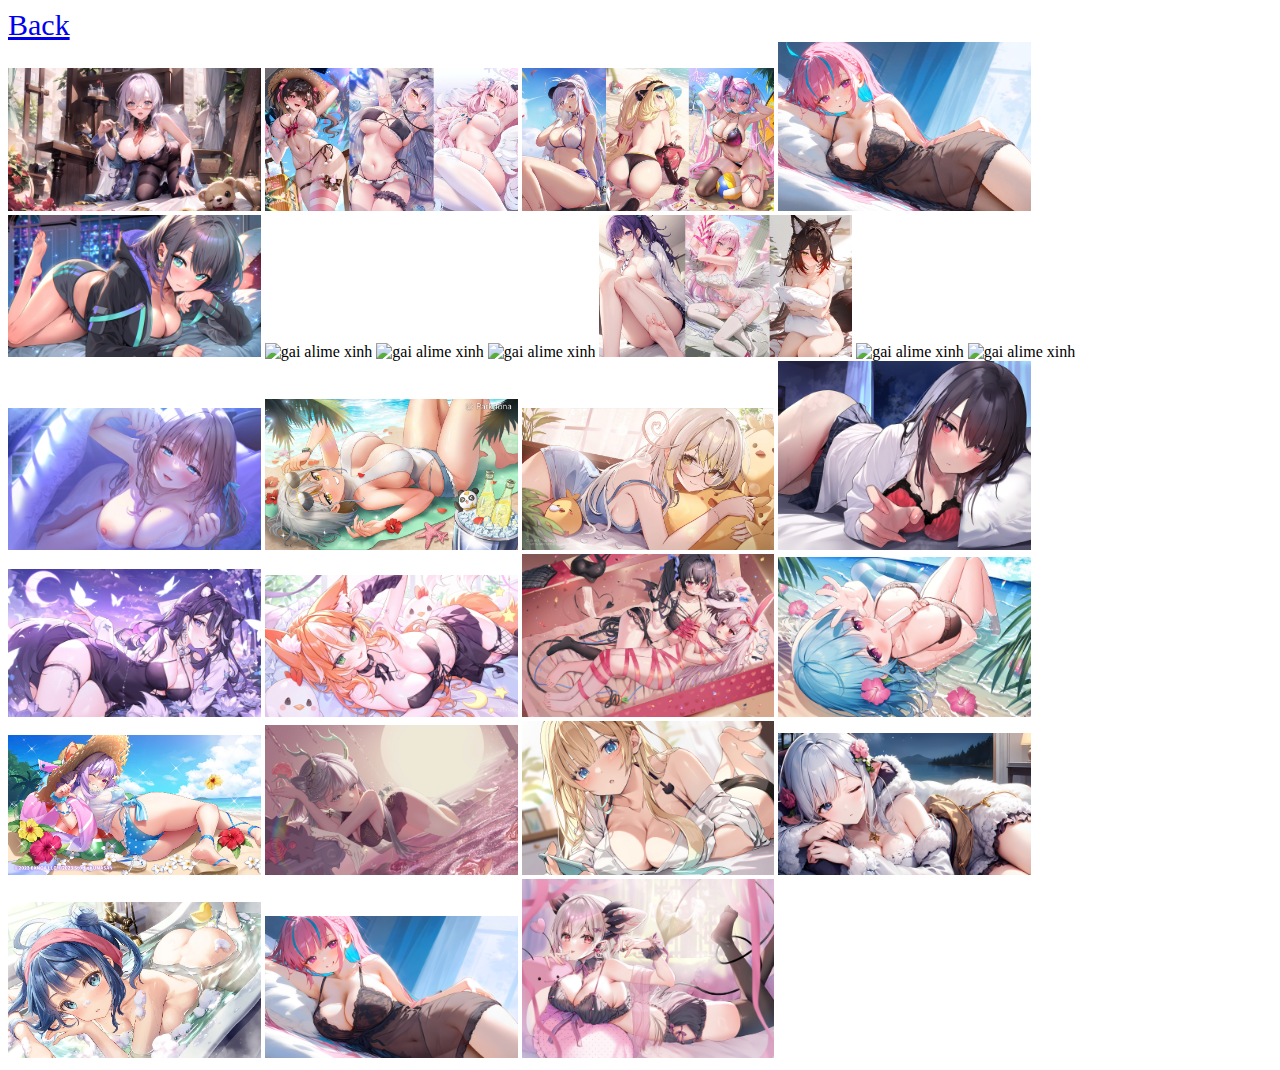
==== type/index0.html @ 0d438f01 "files" ====
<!DOCTYPE html>
<!-- ctrl / để comment
shift alt xuống/lên sao chép nhanh 1 dòng
alt w đánh dấu 1 đoạn văn bản nhanh -->
<html lang="en">
  <head>
    <meta charset="UTF-8" />
    <meta name="viewport" content="width=device-width, initial-scale=1.0" />
    <title>NFSW</title>
    <style>
      li {
        font-size: 25px;
      }
      h2 {
        font-size: 30px;
      }
    </style>
  </head>
  <body>
    <!-- <p>
      Lorem ipsum dolor sit amet consectetur adipisicing elit. Nesciunt, ex!
      Lorem ipsum dolor sit amet consectetur, adipisicing elit.
    </p>
    <hr />
    <p>
      <i>sapiente odio explicabo vel voluptate omnis earum illum</i>, numquam
      adipisci autem modi excepturi ratione qui,
      <u
        ><b><i>quos a aliquam quam id</i>.</b></u
      >
      Ipsum, sint debitis sit ut optio quam laborum. Nisi ratione ut,
      repudiandae vitae fugiat ipsum, vero repellendus voluptate amet explicabo
      unde? Dolore, veniam repudiandae.
    </p>
    <p>
      Quod voluptatum nihil sit officia accusamus! Molestiae quo, perferendis
      neque totam accusamus sunt maiores! Nam vel id fugit at molestiae repellat
      asperiores vitae nihil corporis tempora eos, explicabo, mollitia minus
      assumenda odio. Doloremque iusto necessitatibus voluptas.
    </p>
    Lorem ipsum dolor sit amet. <br />
    Lorem ipsum dolor sit amet. <br />
    Lorem ipsum dolor sit amet. <br />
    Lorem ipsum dolor sit amet. <br /> -->
    <!--


    sử dụng ol>li*n{noi dung &} để tạo ra n dòng có noi dung từ 1-n
    sử dụng reverse để đảo ngược số thứ tự
    sử dụng type để set loại thứ tự -->

    <!-- <ol type="i">
      <li>con cac 1</li>
      <li>con cac 2</li>
      <li>con cac 3</li>
      <li>con cac 4</li>
      <li>con cac 5</li>
    </ol>
 
    <a href="https://ihentai.us/" target="_blank">click here</a> <br />
    <a href="tel: 0843539855">call me here</a> <br />
    <a
      href="mailto: hothienphuoc2005@gmail.com?cc=hongduy@gmail.com,hongdat@gmail.com&bcc=thanhdat@gmail.com&subject=help me bro&body=ditmemay cuu tao voi"
      >my mail</a 
    >
    <br /> -->
    <!-- nếu xài target là _self thì nó nhảy trên tab hiện tại, còn xài _blank thì nó mở tab trong 1 tab mới -->
    <a href="../index.html" style="font-size: 30px">Back</a> <br />
    <img
      src="../kho anh/img/nfsw/IMG_4736.jpg"
      alt="gai alime xinh1"
      width="20%"
    />
    <img src="../kho anh/img/nfsw/1.png" alt="gai alime xinh" width="20%" />
    <img src="../kho anh/img/nfsw/2.png" alt="gai alime xinh" width="20%" />
    <img
      src="../kho anh/img/nfsw/IMG_4737.JPG"
      alt="gai alime xinh"
      width="20%"
    />
    <img
      src="../kho anh/img/nfsw/IMG_4738.JPG"
      alt="gai alime xinh"
      width="20%"
    />
    <img
      src="../kho anh/img/nfsw/IMG_4739.jpg"
      alt="gai alime xinh"
      width="20%"
    />
    <img
      src="../kho anh/img/nfsw/IMG_4741.jpg"
      alt="gai alime xinh"
      width="20%"
    />
    <img
      src="../kho anh/img/nfsw/IMG_4748.jpg"
      alt="gai alime xinh"
      width="20%"
    />
    <img
      src="../kho anh/img/nfsw/Thiết kế chưa có tên.png"
      alt="gai alime xinh"
      width="20%"
    />
    <img
      src="../kho anh/img/nfsw/IMG_4743.jpg"
      alt="gai alime xinh"
      width="20%"
    />
    <img
      src="../kho anh/img/nfsw/yande.re 1192722 ass azur_lane cameltoe formidable_(azur_lane) garter indomitable_(azur_lane) maid manjuu_(azur_lane) no_bra obu_(da1103ll) pantsu skirt_lift thong.jpg"
      alt="gai alime xinh"
      width="20%"
    />
    <img
      src="../kho anh/img/nfsw/z5783616758086_8b0d7d2a6921625f0f02e6f5fdb617fa.jpg"
      alt="gai alime xinh"
      width="20%"
    />
    <img
      src="../kho anh/img/nfsw/z5785013402395_39a35b42c5b60b8a36be7af0d114d6e2.jpg"
      alt="gai alime xinh"
      width="20%"
    />
    <img
      src="../kho anh/img/nfsw/z5785013662306_7e3b63401a487bbf239e6a43ee9c5358.jpg"
      alt="gai alime xinh"
      width="20%"
    />
    <img
      src="../kho anh/img/nfsw/z5785013699202_c7d2ed18eb54082e97048ddc3505f644.jpg"
      alt="gai alime xinh"
      width="20%"
    />
    <img
      src="../kho anh/img/nfsw/z5786369436722_3d231f5ba49a0a09a6340b7b6ffa52df.jpg"
      alt="gai alime xinh"
      width="20%"
    />
    <img
      src="../kho anh/img/nfsw/z5786369436762_14acc3e63b1bb529488a88462e608e09.jpg"
      alt="gai alime xinh"
      width="20%"
    />
    <img
      src="../kho anh/img/nfsw/z5786370040889_b3733a343e8f555674926c248515312d.jpg"
      alt="gai alime xinh"
      width="20%"
    />
    <img
      src="../kho anh/img/nfsw/z5787193410891_f30ade280da1f236ae98ac193685f98c.jpg"
      alt="gai alime xinh"
      width="20%"
    />
    <img
      src="../kho anh/img/nfsw/z5787193410949_3d68b4a07dade2e532d723e29948915a.jpg"
      alt="gai alime xinh"
      width="20%"
    />
    <img
      src="../kho anh/img/nfsw/z5789053041725_eb928eb775856fb155d3016d6db69a47.jpg"
      alt="gai alime xinh"
      width="20%"
    />
    <img
      src="../kho anh/img/nfsw/z5790058892835_254016e58158280a238fbe460cd18b33.jpg"
      alt="gai alime xinh"
      width="20%"
    />
    <img
      src="../kho anh/img/nfsw/Thiết kế chưa có tên (1).png"
      alt="gai alime xinh"
      width="20%"
    />
    <img
      src="../kho anh/img/nfsw/z6255465953998_7cd622c97260350de827253be81bbb0e.jpg"
      alt="gai alime xinh"
      width="20%"
    />
    <img src="../kho anh/img/nfsw/ngol.png" alt="gai alime xinh" width="20%" />
    <img
      src="../kho anh/img/nfsw/z6251543361699_14325b126a427d7f383838dd89b49f8d.jpg"
      alt="gai alime xinh"
      width="20%"
    />
  </body>
</html>
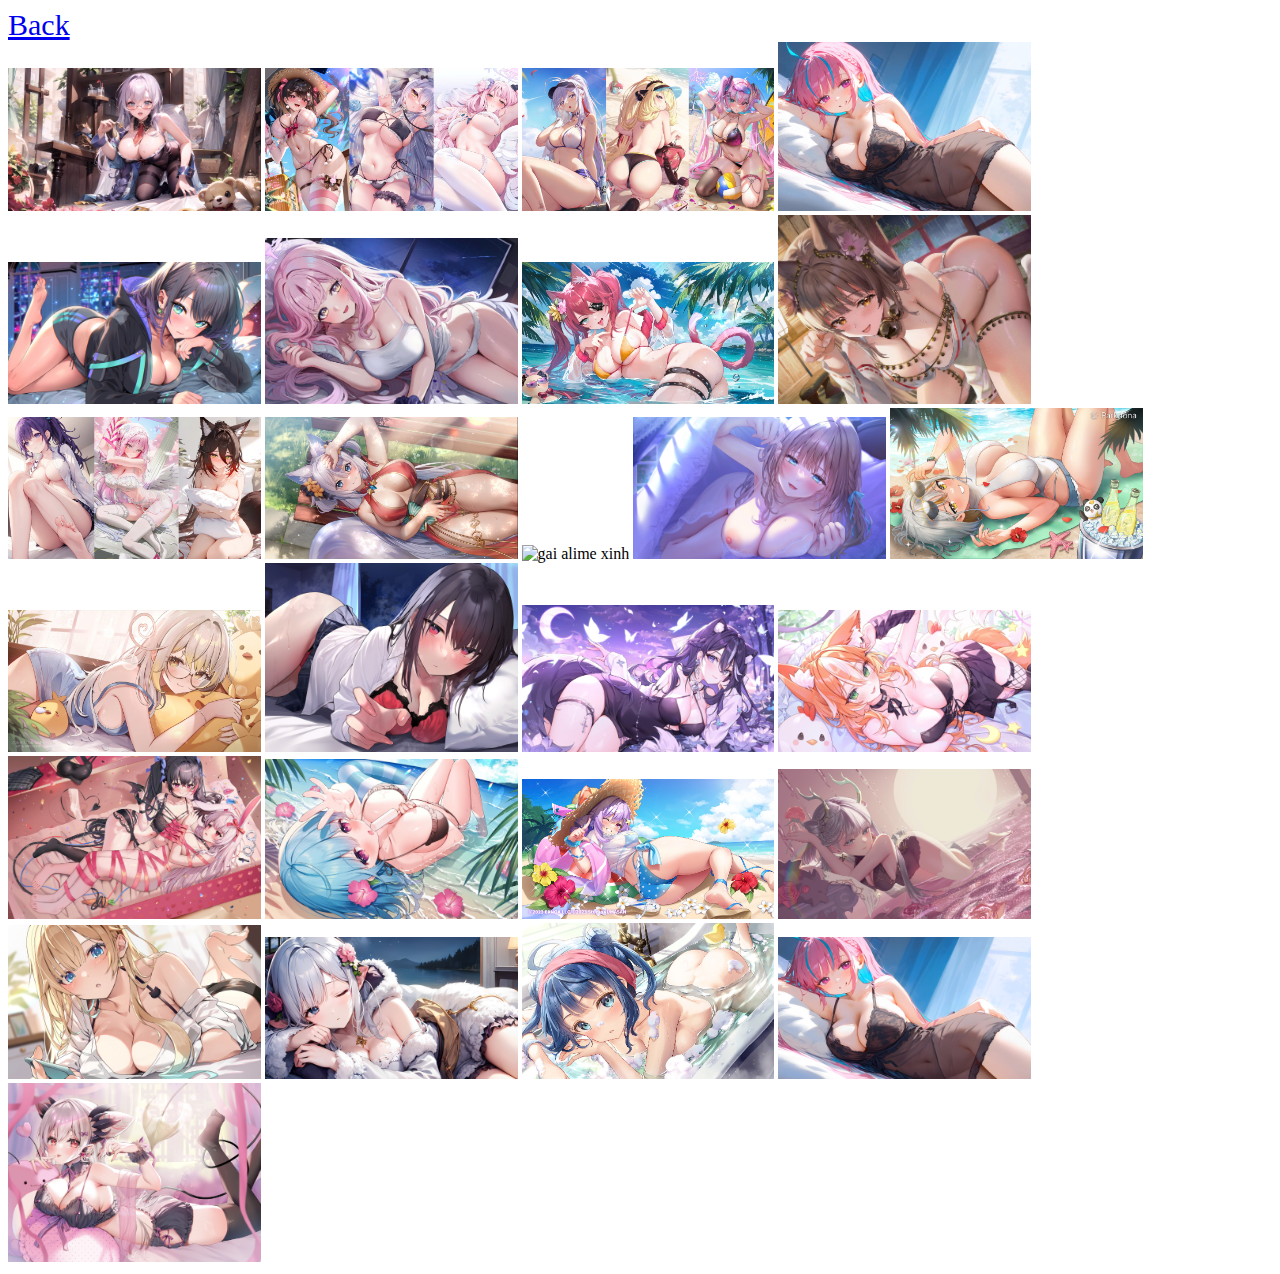
==== commit 57bc02b0: "Update index0.html" ====
--- a/type/index0.html
+++ b/type/index0.html
@@ -84,17 +84,17 @@
       width="20%"
     />
     <img
-      src="../kho anh/img/nfsw/IMG_4739.jpg"
+      src="../kho anh/img/nfsw/IMG_4739.JPG"
       alt="gai alime xinh"
       width="20%"
     />
     <img
-      src="../kho anh/img/nfsw/IMG_4741.jpg"
+      src="../kho anh/img/nfsw/IMG_4741.JPG"
       alt="gai alime xinh"
       width="20%"
     />
     <img
-      src="../kho anh/img/nfsw/IMG_4748.jpg"
+      src="../kho anh/img/nfsw/IMG_4748.JPG"
       alt="gai alime xinh"
       width="20%"
     />
@@ -104,7 +104,7 @@
       width="20%"
     />
     <img
-      src="../kho anh/img/nfsw/IMG_4743.jpg"
+      src="../kho anh/img/nfsw/IMG_4743.JPG"
       alt="gai alime xinh"
       width="20%"
     />
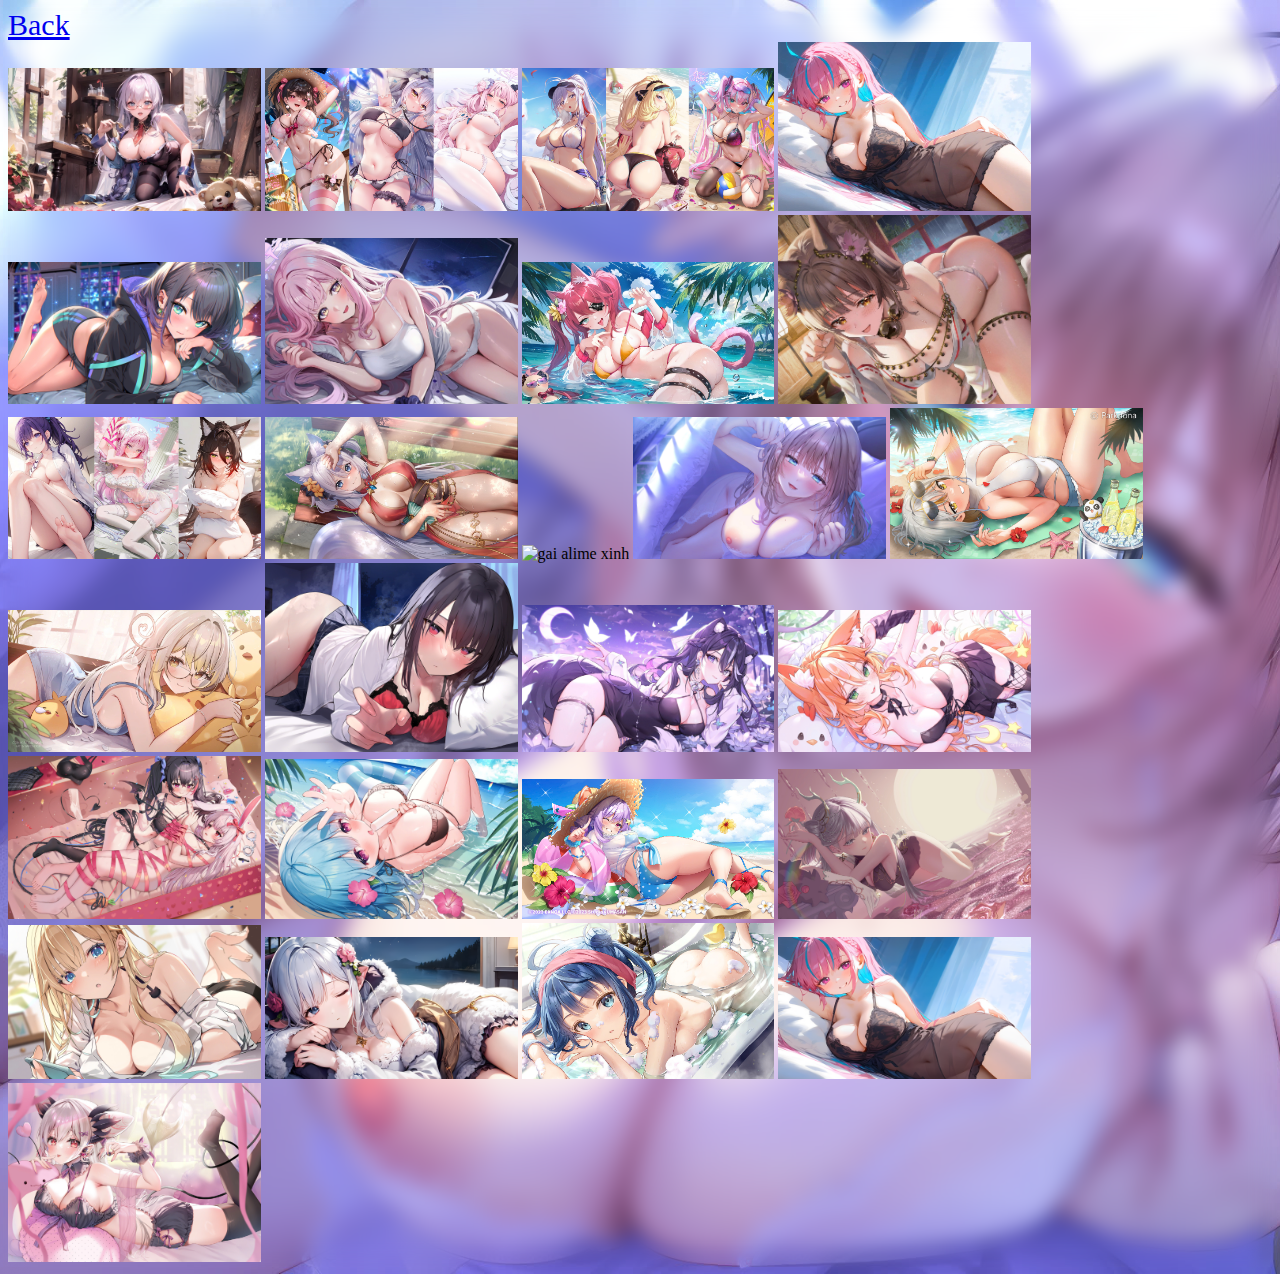
==== commit 7c5a802f: "Update index0.html" ====
--- a/type/index0.html
+++ b/type/index0.html
@@ -8,6 +8,23 @@
     <meta name="viewport" content="width=device-width, initial-scale=1.0" />
     <title>NFSW</title>
     <style>
+      body {
+        background-image: url("../kho anh/img/nfsw/z5783616758086_8b0d7d2a6921625f0f02e6f5fdb617fa.jpg");
+        background-size: cover;
+        background-position: center;
+        position: relative;
+      }
+      body::after {
+        content: "";
+        position: absolute;
+        top: 0;
+        left: 0;
+        right: 0;
+        bottom: 0;
+        background: inherit;
+        filter: blur(10px);
+        z-index: -1;
+      }
       li {
         font-size: 25px;
       }
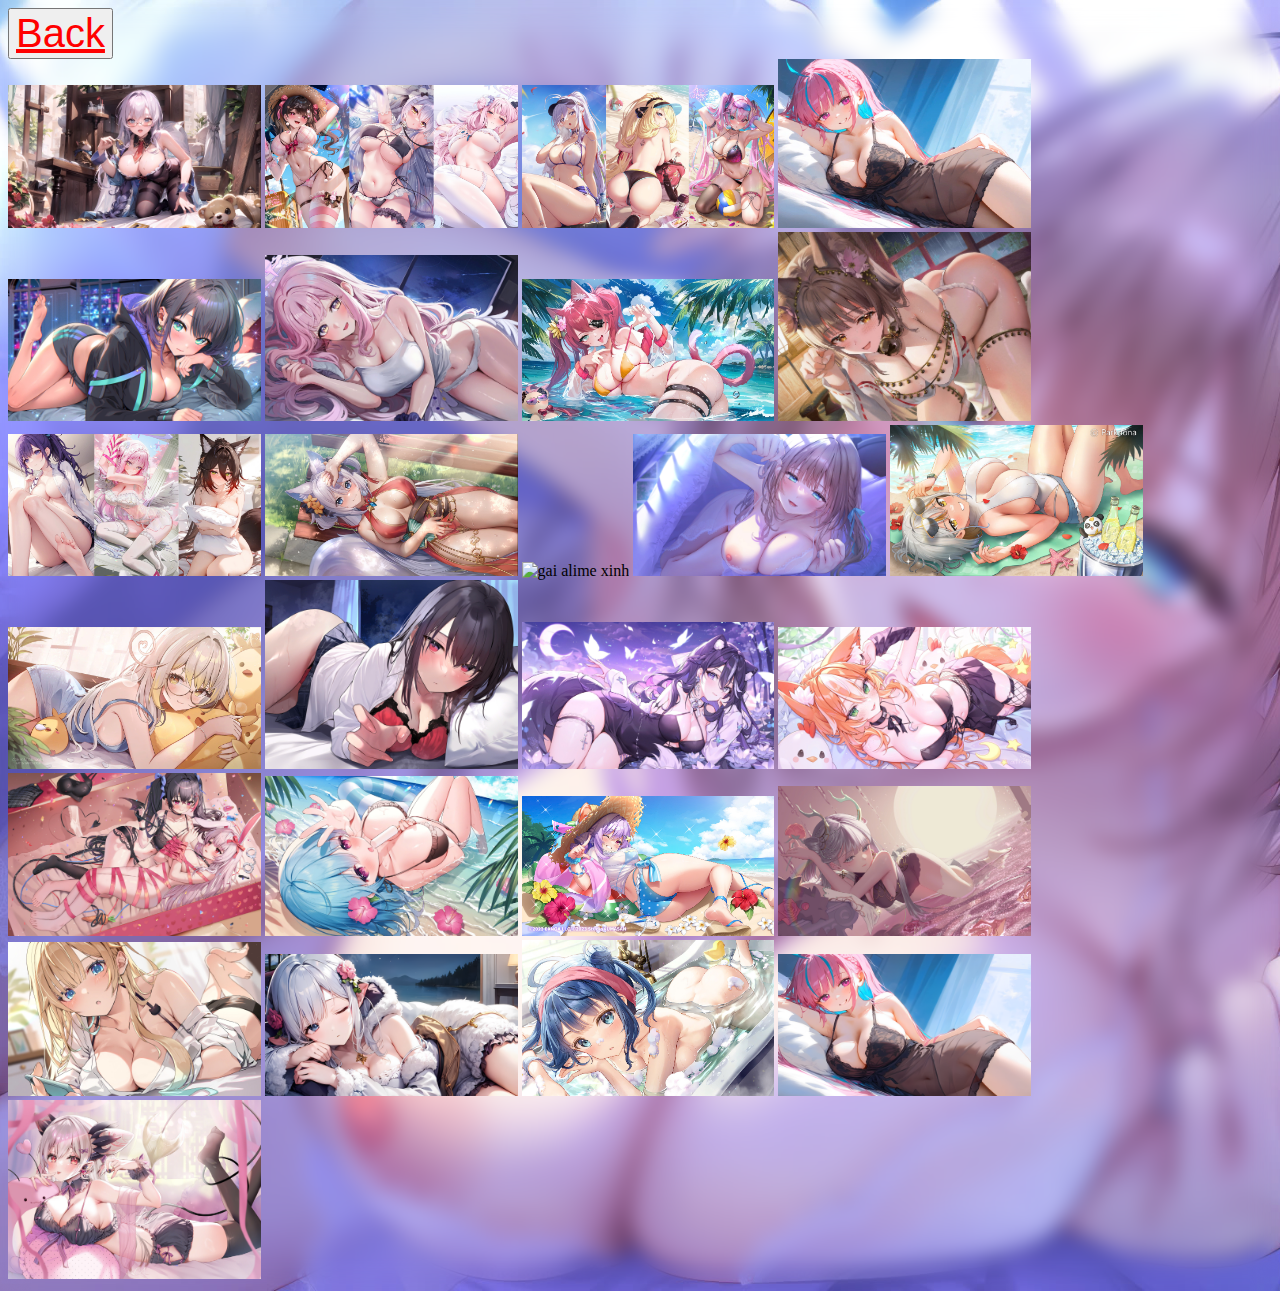
==== commit c7700073: "Update index0.html" ====
--- a/type/index0.html
+++ b/type/index0.html
@@ -82,7 +82,10 @@
     >
     <br /> -->
     <!-- nếu xài target là _self thì nó nhảy trên tab hiện tại, còn xài _blank thì nó mở tab trong 1 tab mới -->
-    <a href="../index.html" style="font-size: 30px">Back</a> <br />
+        <button>
+      <a href="../index.html" style="font-size: 40px; color: red">Back</a>
+    </button>
+    <br />
     <img
       src="../kho anh/img/nfsw/IMG_4736.jpg"
       alt="gai alime xinh1"
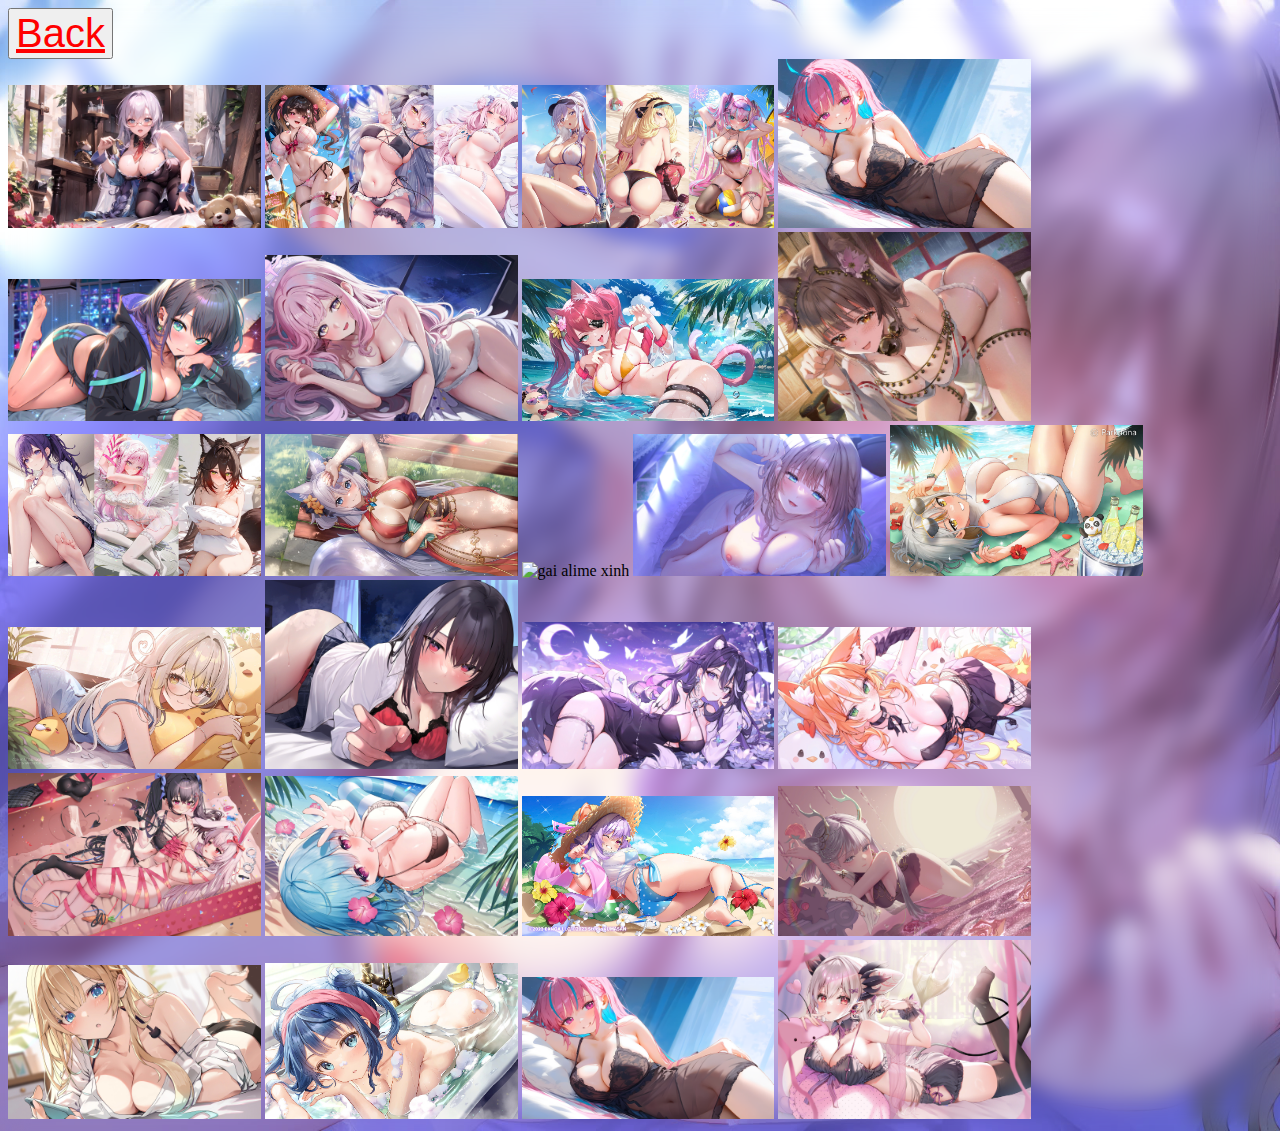
==== commit 0350acbf: "big update" ====
--- a/type/index0.html
+++ b/type/index0.html
@@ -82,7 +82,7 @@
     >
     <br /> -->
     <!-- nếu xài target là _self thì nó nhảy trên tab hiện tại, còn xài _blank thì nó mở tab trong 1 tab mới -->
-        <button>
+    <button>
       <a href="../index.html" style="font-size: 40px; color: red">Back</a>
     </button>
     <br />
@@ -188,11 +188,7 @@
       alt="gai alime xinh"
       width="20%"
     />
-    <img
-      src="../kho anh/img/nfsw/Thiết kế chưa có tên (1).png"
-      alt="gai alime xinh"
-      width="20%"
-    />
+
     <img
       src="../kho anh/img/nfsw/z6255465953998_7cd622c97260350de827253be81bbb0e.jpg"
       alt="gai alime xinh"
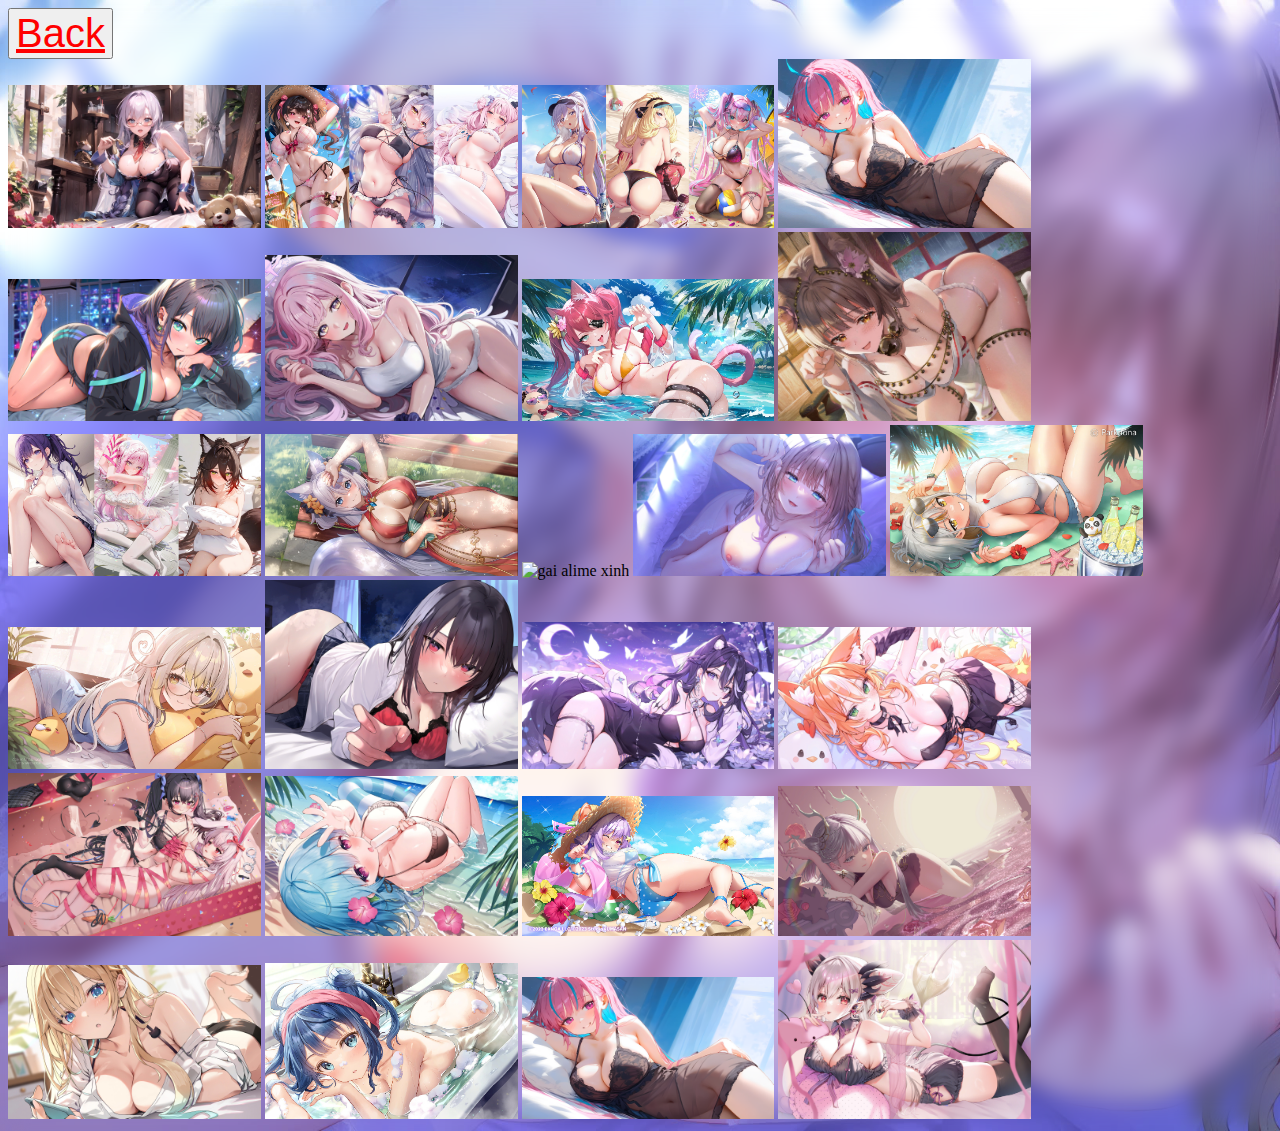
==== commit 2ca60b80: "littleupd" ====
--- a/type/index0.html
+++ b/type/index0.html
@@ -188,7 +188,6 @@
       alt="gai alime xinh"
       width="20%"
     />
-
     <img
       src="../kho anh/img/nfsw/z6255465953998_7cd622c97260350de827253be81bbb0e.jpg"
       alt="gai alime xinh"
